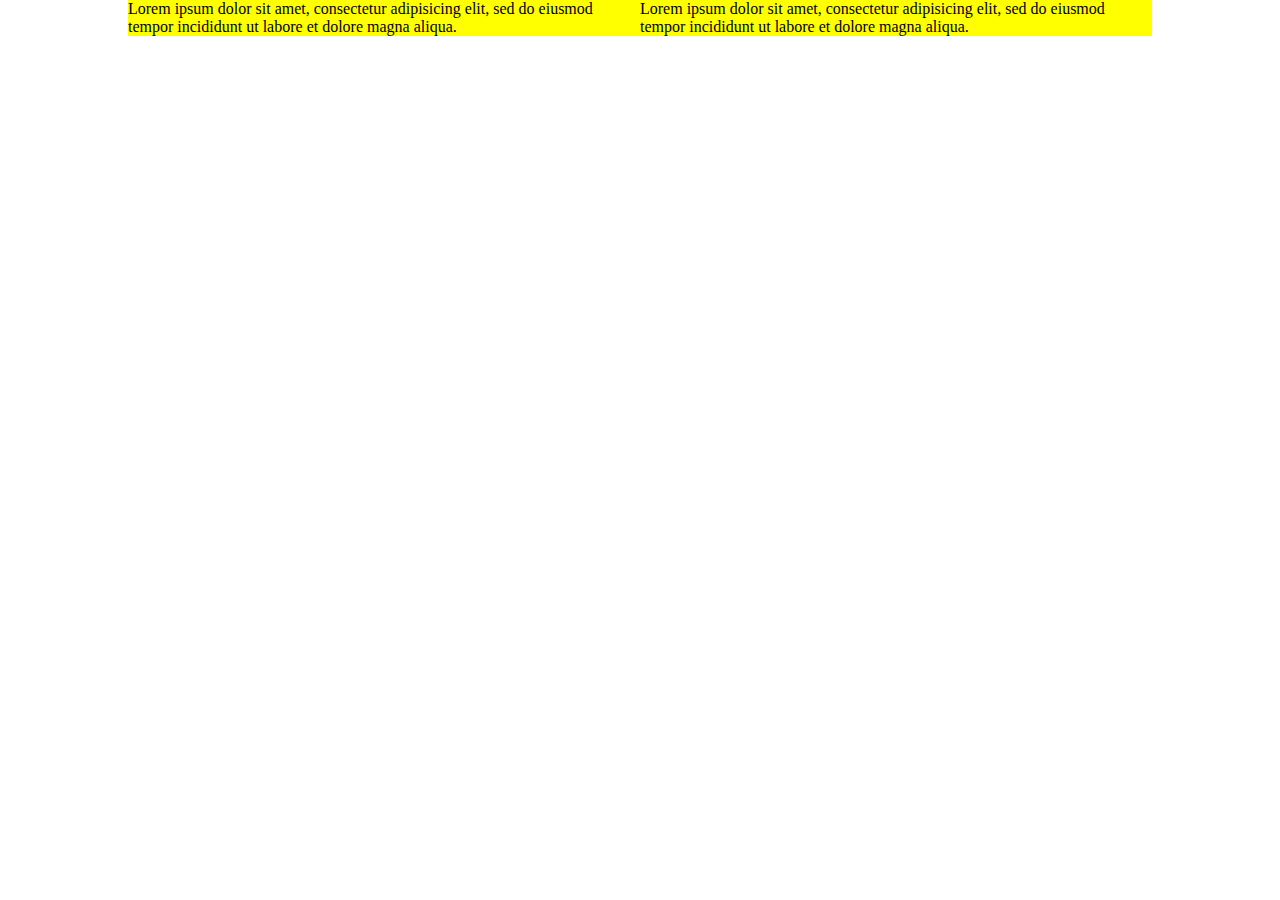
==== mq.html @ 2d16a308 "commit2" ====
<!DOCTYPE html>
<html lang="en">
<head>
	<meta charset="UTF-8">
	<meta name="viewport" content="width=device-width, initial-scale=1.0">
	<title>Document</title>
</head>
<style>
	*{
		margin: 0;
		padding: 0;
		box-sizing: border-box;
	}

	main{
		display: flex;
		width: 80%;
		height: auto;
		margin: 0 auto;
		background-color: tomato;
	}

	.filho{
		width: 50%;
		height: auto;
		background-color: yellow;
	}

	@media screen and (max-width:  700px){
		main{
			flex-direction: column;
		}
		.filho{
			width: 100%;
		}
	}
	

</style>
<body>

	<main>
		
		<div class="filho">
			<p>Lorem ipsum dolor sit amet, consectetur adipisicing elit, sed do eiusmod
			tempor incididunt ut labore et dolore magna aliqua. 
			</p>
		</div>

		<div class="filho">
			<p>Lorem ipsum dolor sit amet, consectetur adipisicing elit, sed do eiusmod
			tempor incididunt ut labore et dolore magna aliqua. 
			</p>
			
		</div>

	</main>
	
</body>
</html>
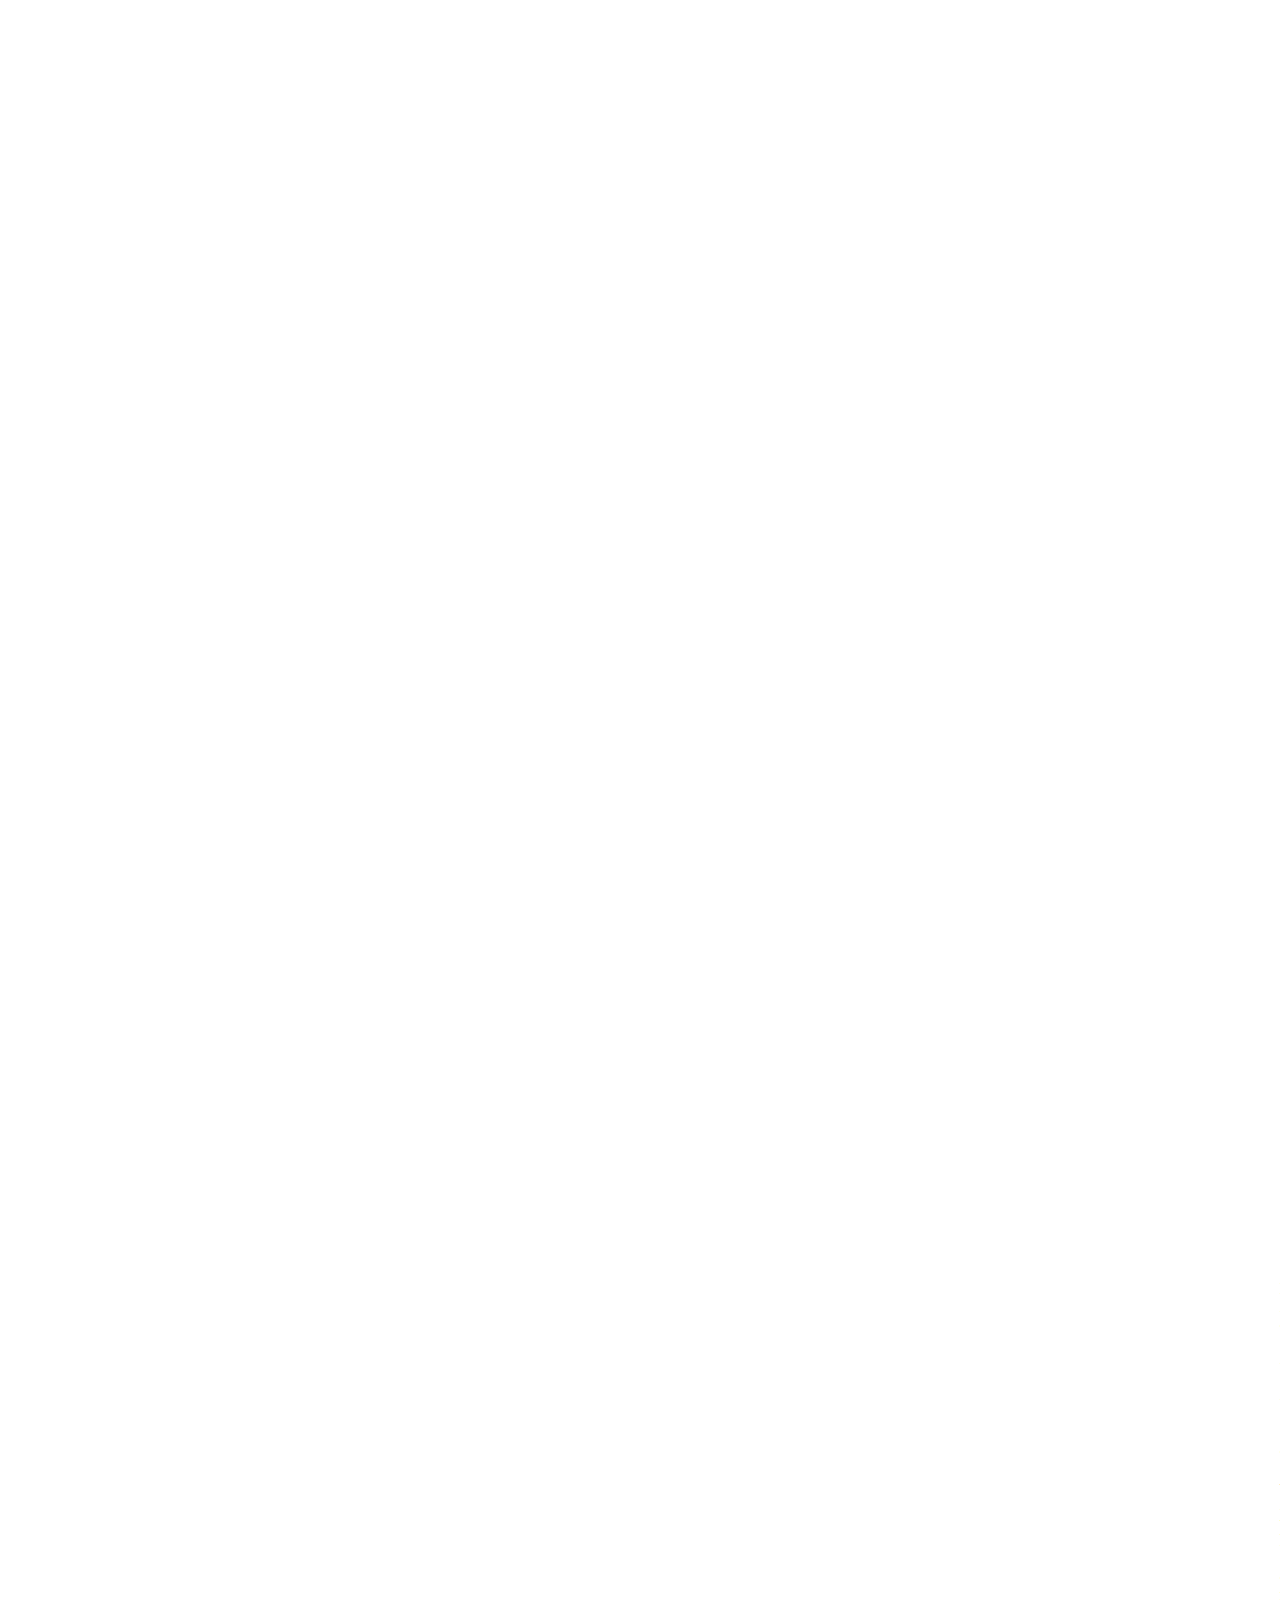
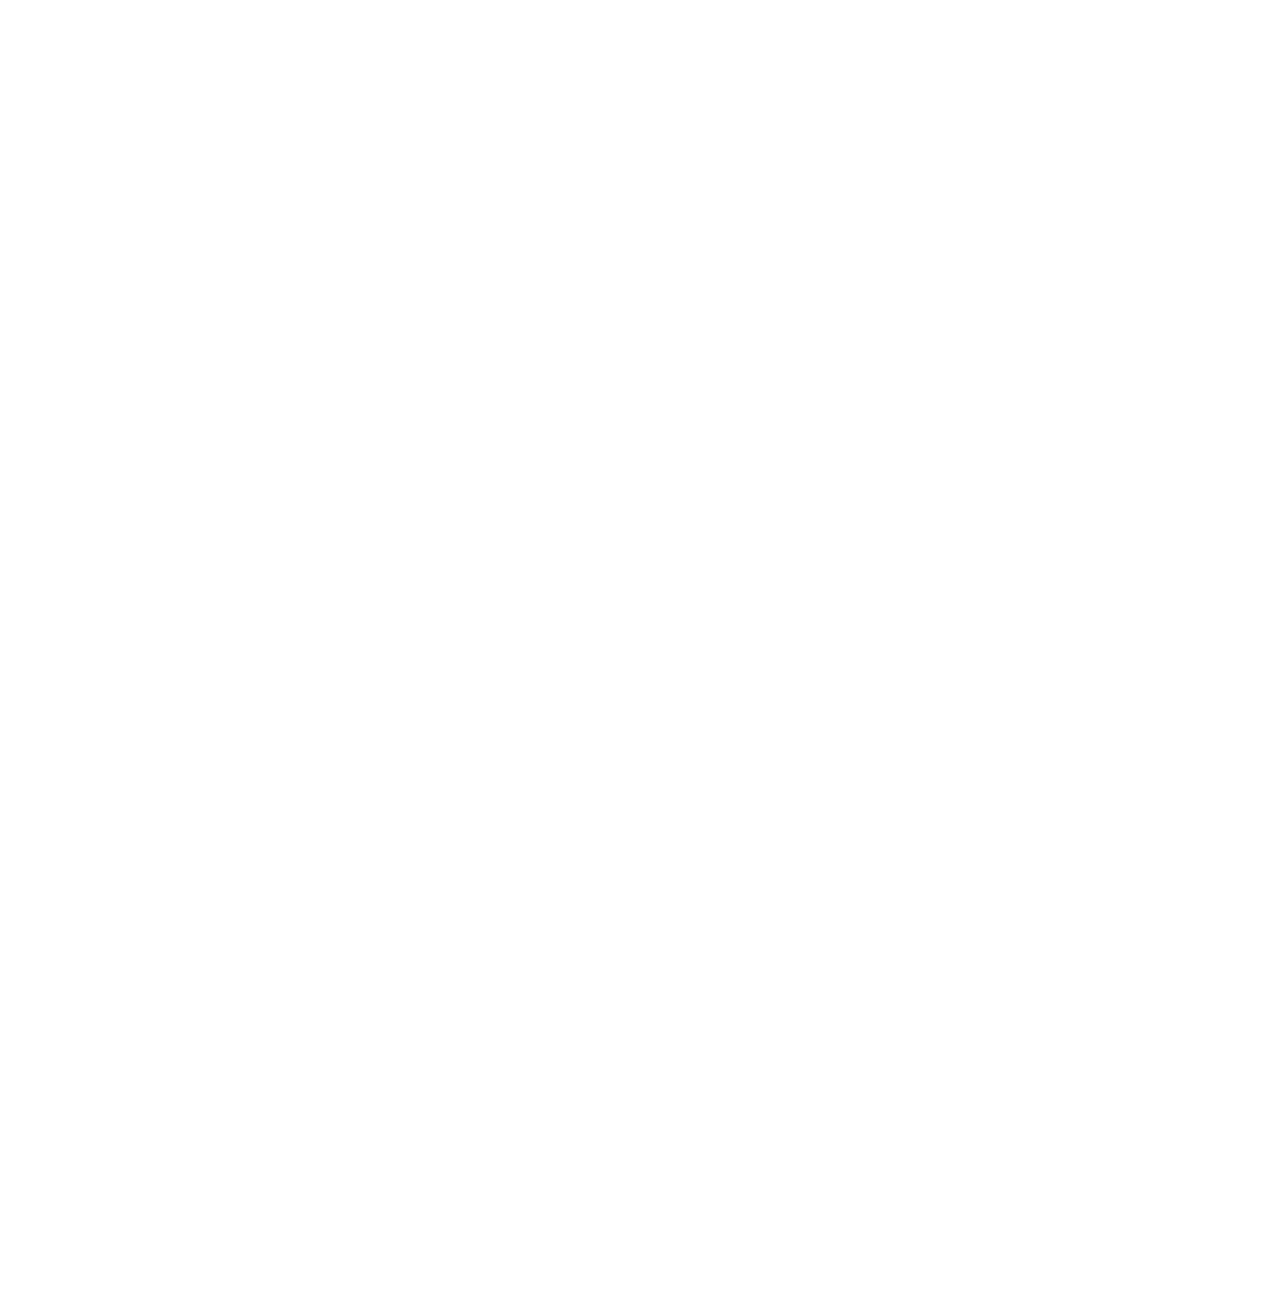
==== commit 2e94dd4d: "Update mq.html" ====
--- a/mq.html
+++ b/mq.html
@@ -7,7 +7,7 @@
 </head>
 <style>
 	*{
-		margin: 0;
+		margin: 100%;
 		padding: 0;
 		box-sizing: border-box;
 	}
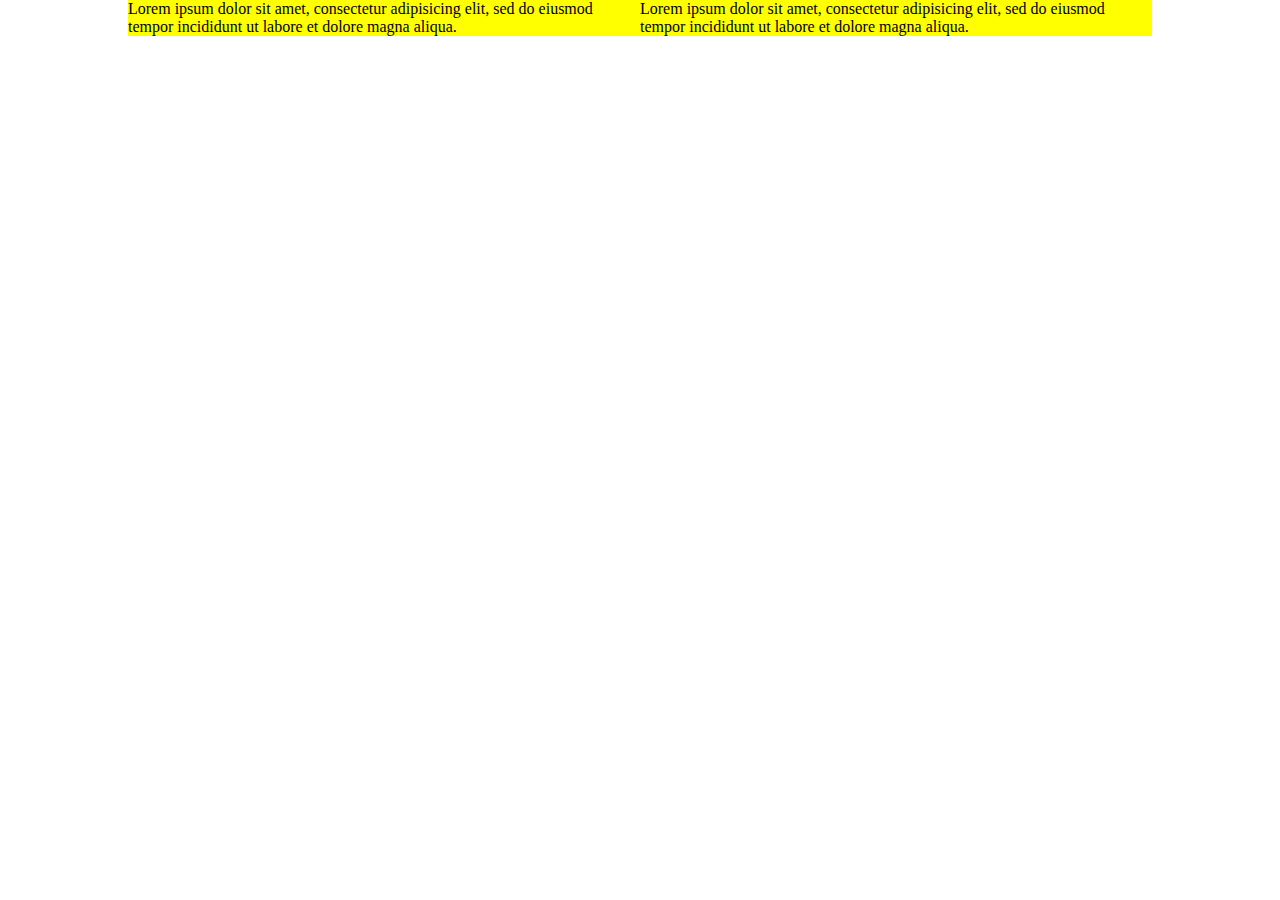
==== commit 688c8707: "Update mq.html" ====
--- a/mq.html
+++ b/mq.html
@@ -7,7 +7,7 @@
 </head>
 <style>
 	*{
-		margin: 100%;
+		margin: 0;
 		padding: 0;
 		box-sizing: border-box;
 	}
